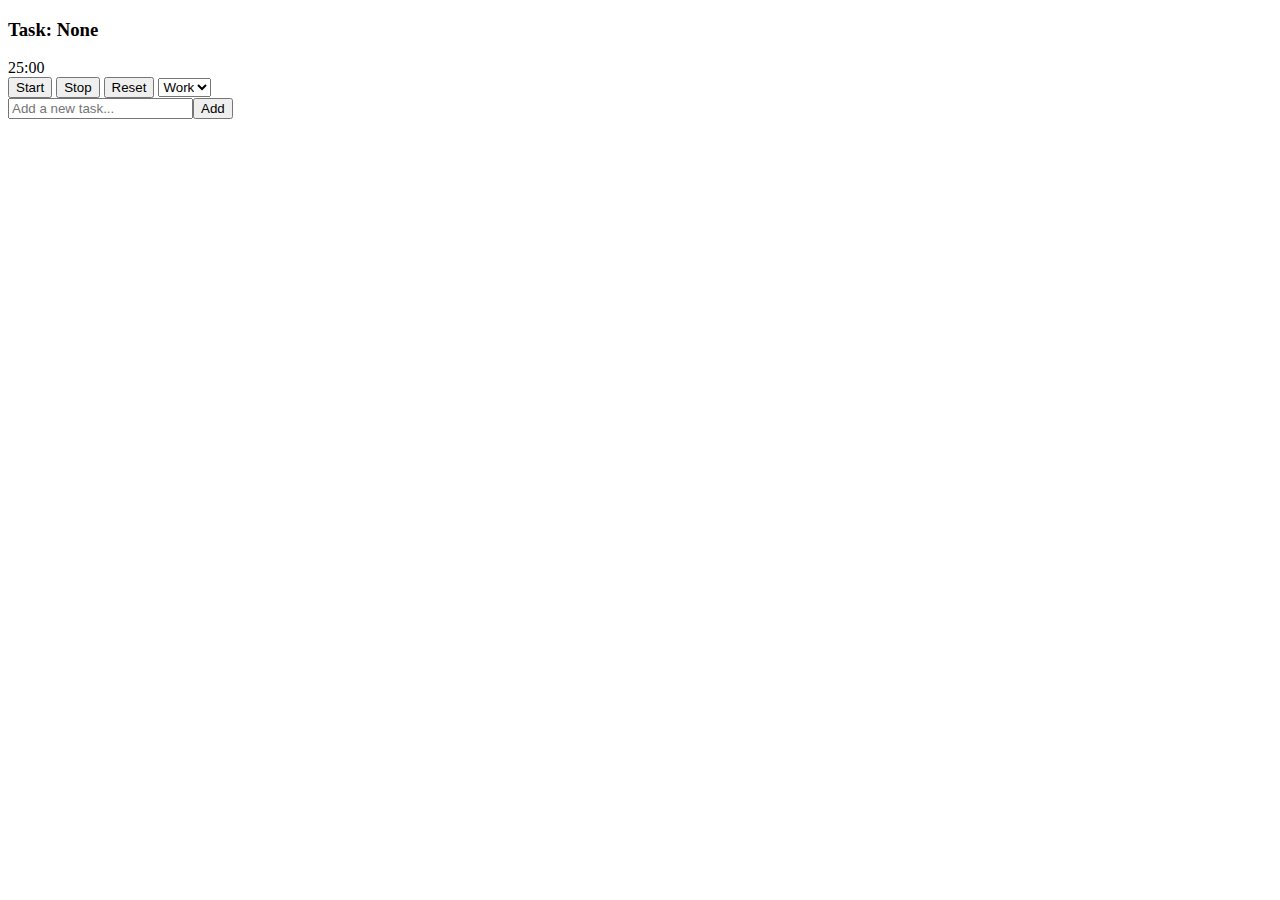
==== index.html @ ff844823 "Add files via upload" ====
<!DOCTYPE html>
<html>
  <head>
    <meta charset="utf-8">
    <title>Pomodoro plus</title>
    <script src="timer.js"></script>
    <script src="todo.js"></script>
    <!--link href="normalize.css" type="text/css" rel="stylesheet"-->
    <link href="style.css" type="text/css" rel="stylesheet" />
  </head>

  <body>
    <main>
      <h3 id="mainTask">Task: None</h3>
      
      <div id="demo">25:00</div>

      <div class="actionButtonHolder">
        <button onclick="startTimer()" class="actionButton">Start</button>
        <button onclick="stopTimer()" class="actionButton">Stop</button>
        <button onclick="resetTimer()" class="actionButton">Reset</button>
        <select id="modeSelection" onchange="changeModes()">
          <option value="work">Work</option>
          <option value="rest">Rest</option>
        </select>
      </div>
      
      </main>

    <div class="taskAdderHolder">
      <div class="taskAdder">
        <input id="textbox" placeholder="Add a new task..."/><button id="add" onclick="addTask()">Add</button>
      </div>
    </div>
    <br />
    <div id="taskArea"></div>
  </body>
</html>
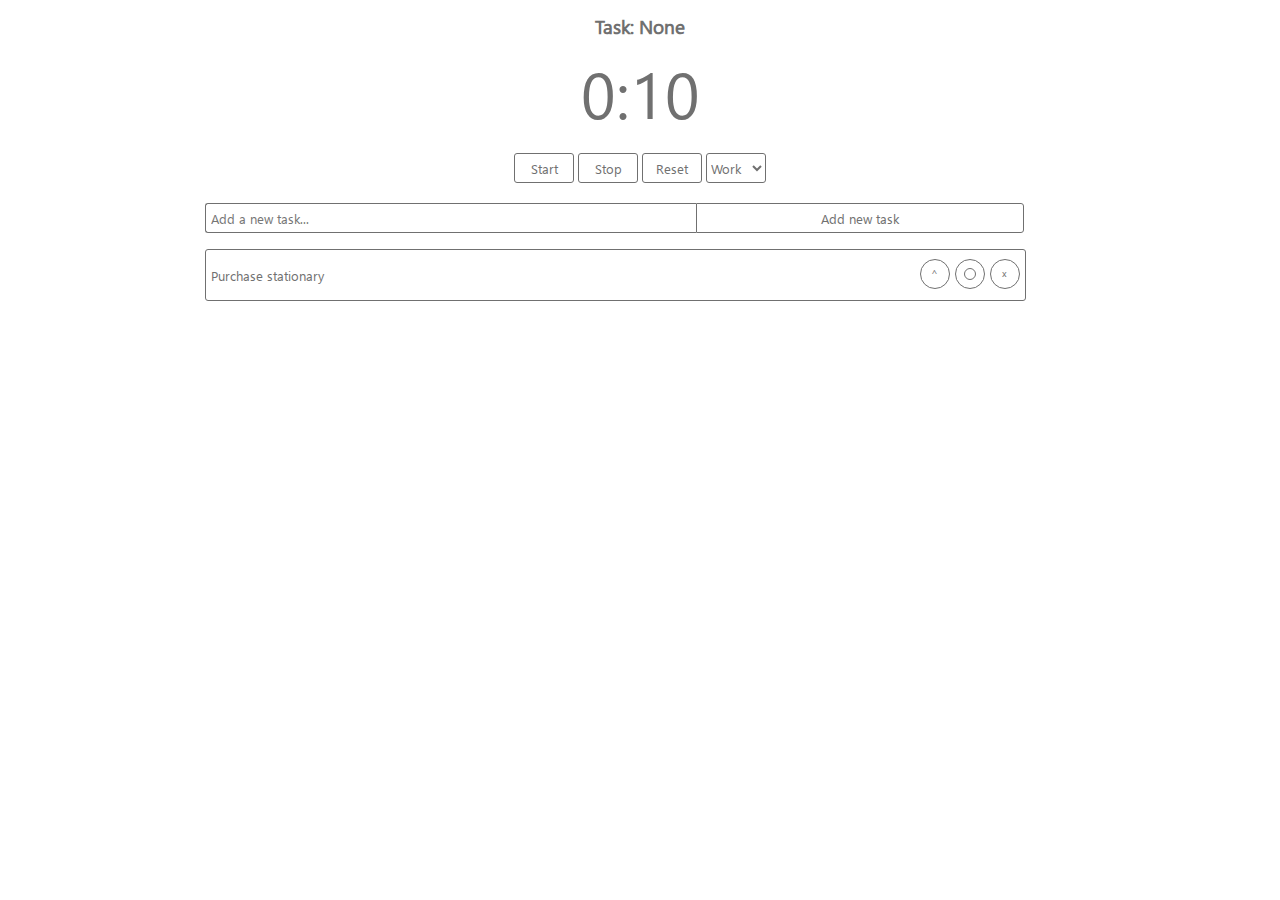
==== commit 91b3c118: "File transfer from bitbucket" ====
--- a/index.html
+++ b/index.html
@@ -13,23 +13,20 @@
     <main>
       <h3 id="mainTask">Task: None</h3>
       
-      <div id="demo">25:00</div>
-
-      <div class="actionButtonHolder">
-        <button onclick="startTimer()" class="actionButton">Start</button>
-        <button onclick="stopTimer()" class="actionButton">Stop</button>
-        <button onclick="resetTimer()" class="actionButton">Reset</button>
-        <select id="modeSelection" onchange="changeModes()">
-          <option value="work">Work</option>
-          <option value="rest">Rest</option>
-        </select>
-      </div>
+      <div id="demo">0:10</div>
       
+      <button onclick="startTimer()" class="actionButton">Start</button>
+      <button onclick="stopTimer()" class="actionButton">Stop</button>
+      <button onclick="resetTimer()" class="actionButton">Reset</button>
+      <select id="modeSelection" onchange="changeModes()">
+        <option value="work">Work</option>
+        <option value="rest">Rest</option>
+      </select>
       </main>
 
     <div class="taskAdderHolder">
       <div class="taskAdder">
-        <input id="textbox" placeholder="Add a new task..."/><button id="add" onclick="addTask()">Add</button>
+        <input id="textbox" placeholder="Add a new task..."/><button id="add" onclick="addTask()">Add new task</button>
       </div>
     </div>
     <br />
--- a/style.css
+++ b/style.css
@@ -0,0 +1,217 @@
+@font-face {
+  font-family: 'Segoe UI';
+  src: url('segoeui.ttf') format('truetype');
+}
+
+body {
+  margin: 0;
+  padding: 0;
+  line-height: 1rem;
+}
+
+button, select, input, #demo, h3 {
+  color: #707070;
+  font-family: 'Segoe UI', sans-serif;
+}
+
+main {
+  text-align: center;
+}
+
+#demo {
+  font-size: 64px;
+  line-height: 5rem;
+}
+
+#mainTask {
+  display: inline-block;
+}
+
+#modeSelection {
+  border-radius: 3px;
+  border: 1px solid #707070;
+  width: 60px;
+  height: 30px;
+  background-color: white;
+}
+
+.actionButton {
+  position: relative;
+  margin-top: 20px;
+  background-color: white;
+  border: 1px solid #707070;
+  border-radius: 3px;
+  width: 60px;
+  height: 30px;
+}
+
+/*Task adder*/
+.taskAdderHolder {
+  margin-left: auto;
+  margin-right: auto;
+  margin-top: 20px;
+  width: 68vw;
+  height: 30px;
+}
+
+.taskAdder {
+  position: relative;
+  width: 64vw;
+  height: 100%;
+}
+
+#textbox {
+  box-sizing: border-box;
+  position: absolute;
+  left: 0;
+  padding-left: 5px;
+  width: 60%;
+  height: 100%;
+  /*height: 26.2px;*/
+  border: 1px solid #707070;
+  border-right: 0;
+  border-radius: 3px 0px 0px 3px;
+}
+
+select:focus, button:focus {
+  outline: none !important;
+}
+
+button#add {
+  box-sizing: border-box;
+  position: absolute;
+  right: 0;
+  width: 40%;
+  height: 100%;
+  background-color: white;
+  border-radius: 0px 3px 3px 0px;
+  border: 1px solid #707070;
+}
+
+button#add:hover {
+  background-color: rgb(200, 200, 200);
+}
+
+button#add:active {
+  background-color: rgb(150, 150, 150);
+}
+
+#taskArea {
+  box-sizing: border-box;
+  position: relative;
+  margin-left: auto;
+  margin-right: auto;
+  /*height: 50vh;*/
+  height: 30vh;
+  width: 68vw;
+  overflow-y: scroll;
+  overflow-x: hidden;
+}
+
+/*Class for all tasks*/
+.task {
+  position: relative;
+  margin-bottom: 20px;
+  width: 64vw;
+  /*height: 32px;*/
+  height: 50px;
+  border: 1px solid #707070;
+  border-radius: 3px;
+  text-align: right;
+  /*
+  position: relative;
+  margin-bottom: 5px;
+  width: 300px;
+  height: 32px;
+  border: 1px solid black;
+  border-radius: 3px;
+  text-align: right;
+  background-color: aqua;
+  */
+}
+
+.taskName {
+  position: absolute;
+  box-sizing: border-box;
+  width: 60%;
+  height: 2rem;
+  left: 0;
+  padding-left: 5px;
+  text-align: left;
+  top: 50%;
+  transform: translateY(-50%);
+  border: none;
+  overflow: scroll;
+  white-space: nowrap;
+}
+
+.buttonBox {
+  /*Learn your CSS positioning*/
+  position: absolute;
+  box-sizing: border-box;
+  right: 0;
+  padding-right: 5px;
+  width: 40%;
+  height: 2rem;
+  top: 50%;
+  transform: translateY(-50%);
+  /*position: relative;
+  margin-left: 140px;
+  top: -17px;*/
+}
+
+.buttonBox button {
+  position: absolute;
+  right: 0;
+  height: 30px;
+  width: 30px;
+  font-size: 10px;
+  background-color: white;
+  border: 1px solid #707070;
+  border-radius: 100%;
+}
+
+.buttonBox button span {
+  position: relative;
+  bottom: 0.1rem;
+}
+
+.buttonBox button#remove {
+  margin-right: 5px;
+}
+
+.buttonBox button#complete {
+  margin-right: 40px;
+}
+
+.buttonBox button#push {
+  margin-right: 75px;
+}
+
+/* Not exactly the most elegant positioning, but oh well */
+#circleShape {
+  position: relative;
+  /*left: -15%;*/
+  height: 10px;
+  width: 10px;
+  margin-left: auto;
+  margin-right: auto;
+  border: 1px solid #707070;
+  border-radius: 100%;
+  background-color: white;
+}
+/*
+.x {
+  position: absolute;
+  font-size: 1rem;
+}
+*/
+button:hover {
+  background-color: rgb(200, 200, 200);
+}
+
+button:active {
+  background-color: rgb(150, 150, 150);
+}
+
+
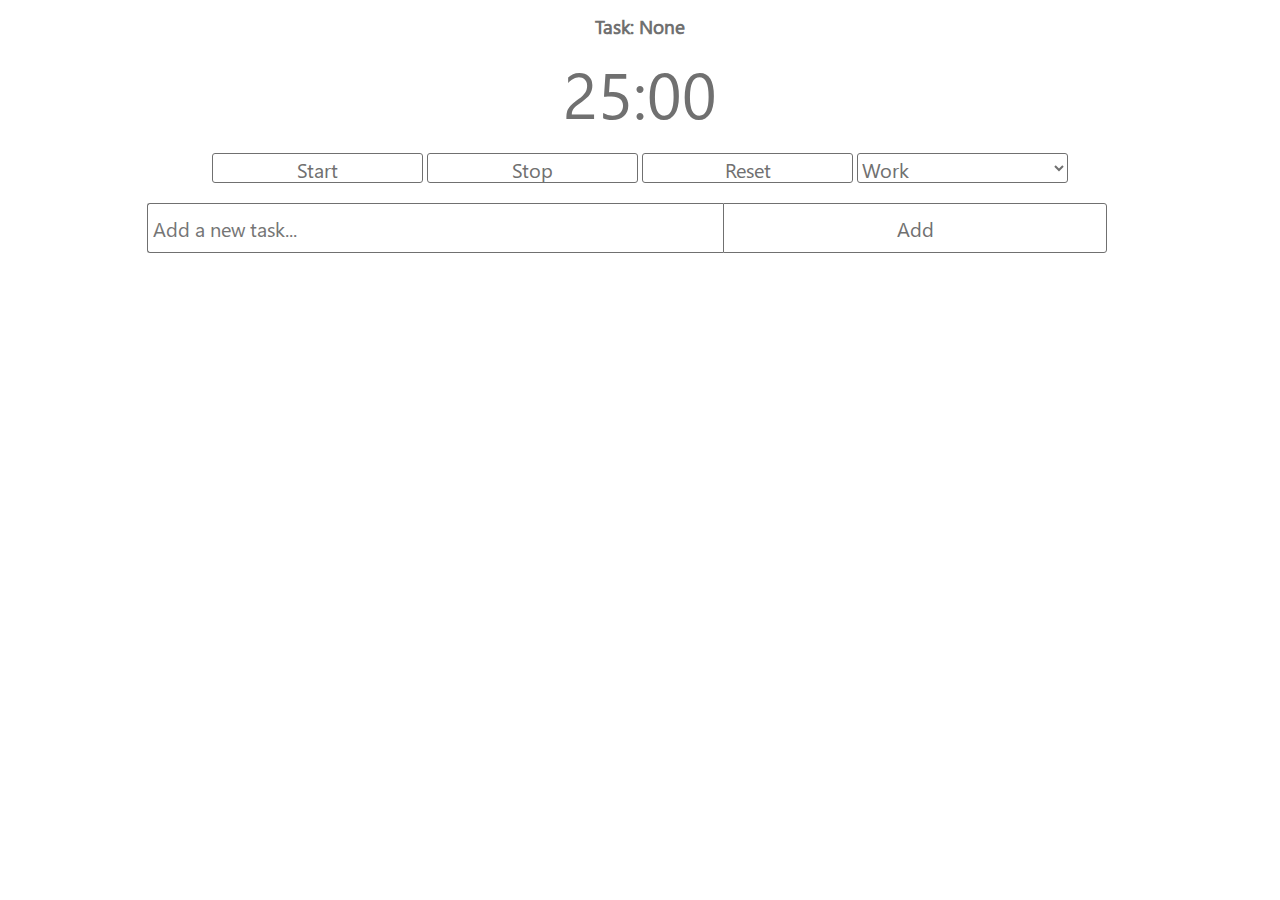
==== commit 487b1930: "Replaced with mobile code." ====
--- a/index.html
+++ b/index.html
@@ -13,20 +13,23 @@
     <main>
       <h3 id="mainTask">Task: None</h3>
       
-      <div id="demo">0:10</div>
+      <div id="demo">25:00</div>
+
+      <div class="actionButtonHolder">
+        <button onclick="startTimer()" class="actionButton">Start</button>
+        <button onclick="stopTimer()" class="actionButton">Stop</button>
+        <button onclick="resetTimer()" class="actionButton">Reset</button>
+        <select id="modeSelection" onchange="changeModes()">
+          <option value="work">Work</option>
+          <option value="rest">Rest</option>
+        </select>
+      </div>
       
-      <button onclick="startTimer()" class="actionButton">Start</button>
-      <button onclick="stopTimer()" class="actionButton">Stop</button>
-      <button onclick="resetTimer()" class="actionButton">Reset</button>
-      <select id="modeSelection" onchange="changeModes()">
-        <option value="work">Work</option>
-        <option value="rest">Rest</option>
-      </select>
       </main>
 
     <div class="taskAdderHolder">
       <div class="taskAdder">
-        <input id="textbox" placeholder="Add a new task..."/><button id="add" onclick="addTask()">Add new task</button>
+        <input id="textbox" placeholder="Add a new task..."/><button id="add" onclick="addTask()">Add</button>
       </div>
     </div>
     <br />
--- a/style.css
+++ b/style.css
@@ -1,6 +1,10 @@
 @font-face {
   font-family: 'Segoe UI';
   src: url('segoeui.ttf') format('truetype');
+}
+
+select:focus, button:focus {
+  outline: none !important;
 }
 
 body {
@@ -27,22 +31,30 @@
   display: inline-block;
 }
 
+.actionButtonHolder {
+  margin-top: 20px; 
+  width: 75vw;
+  height: 30px;
+  margin-left: auto;
+  margin-right: auto;
+}
+
+.actionButton {
+  background-color: white;
+  border: 1px solid #707070;
+  border-radius: 3px;
+  width: 22%;
+  height: 100%;
+  font-size: 20px;
+}
+
 #modeSelection {
   border-radius: 3px;
   border: 1px solid #707070;
-  width: 60px;
-  height: 30px;
-  background-color: white;
-}
-
-.actionButton {
-  position: relative;
-  margin-top: 20px;
-  background-color: white;
-  border: 1px solid #707070;
-  border-radius: 3px;
-  width: 60px;
-  height: 30px;
+  width: 22%;
+  height: 100%;
+  background-color: white;
+  font-size: 20px;
 }
 
 /*Task adder*/
@@ -50,13 +62,13 @@
   margin-left: auto;
   margin-right: auto;
   margin-top: 20px;
-  width: 68vw;
-  height: 30px;
+  width: 77vw;
+  height: 50px;
 }
 
 .taskAdder {
   position: relative;
-  width: 64vw;
+  width: 75vw;
   height: 100%;
 }
 
@@ -71,10 +83,7 @@
   border: 1px solid #707070;
   border-right: 0;
   border-radius: 3px 0px 0px 3px;
-}
-
-select:focus, button:focus {
-  outline: none !important;
+  font-size: 20px;
 }
 
 button#add {
@@ -86,14 +95,7 @@
   background-color: white;
   border-radius: 0px 3px 3px 0px;
   border: 1px solid #707070;
-}
-
-button#add:hover {
-  background-color: rgb(200, 200, 200);
-}
-
-button#add:active {
-  background-color: rgb(150, 150, 150);
+  font-size: 20px;
 }
 
 #taskArea {
@@ -102,8 +104,8 @@
   margin-left: auto;
   margin-right: auto;
   /*height: 50vh;*/
-  height: 30vh;
-  width: 68vw;
+  width: 77vw;
+  height: 65vh;
   overflow-y: scroll;
   overflow-x: hidden;
 }
@@ -112,7 +114,7 @@
 .task {
   position: relative;
   margin-bottom: 20px;
-  width: 64vw;
+  width: 74.5vw;
   /*height: 32px;*/
   height: 50px;
   border: 1px solid #707070;
@@ -143,6 +145,7 @@
   border: none;
   overflow: scroll;
   white-space: nowrap;
+  font-size: 20px;
 }
 
 .buttonBox {
@@ -152,7 +155,7 @@
   right: 0;
   padding-right: 5px;
   width: 40%;
-  height: 2rem;
+  height: 35px;
   top: 50%;
   transform: translateY(-50%);
   /*position: relative;
@@ -163,8 +166,8 @@
 .buttonBox button {
   position: absolute;
   right: 0;
-  height: 30px;
-  width: 30px;
+  height: 35px;
+  width: 35px;
   font-size: 10px;
   background-color: white;
   border: 1px solid #707070;
@@ -173,7 +176,8 @@
 
 .buttonBox button span {
   position: relative;
-  bottom: 0.1rem;
+  bottom: 0.2rem;
+  font-size: 20px;
 }
 
 .buttonBox button#remove {
@@ -181,11 +185,11 @@
 }
 
 .buttonBox button#complete {
-  margin-right: 40px;
+  margin-right: 42px;
 }
 
 .buttonBox button#push {
-  margin-right: 75px;
+  margin-right: 79px;
 }
 
 /* Not exactly the most elegant positioning, but oh well */
@@ -206,12 +210,7 @@
   font-size: 1rem;
 }
 */
-button:hover {
-  background-color: rgb(200, 200, 200);
-}
-
-button:active {
+
+button:active, button#add:active {
   background-color: rgb(150, 150, 150);
 }
-
-
